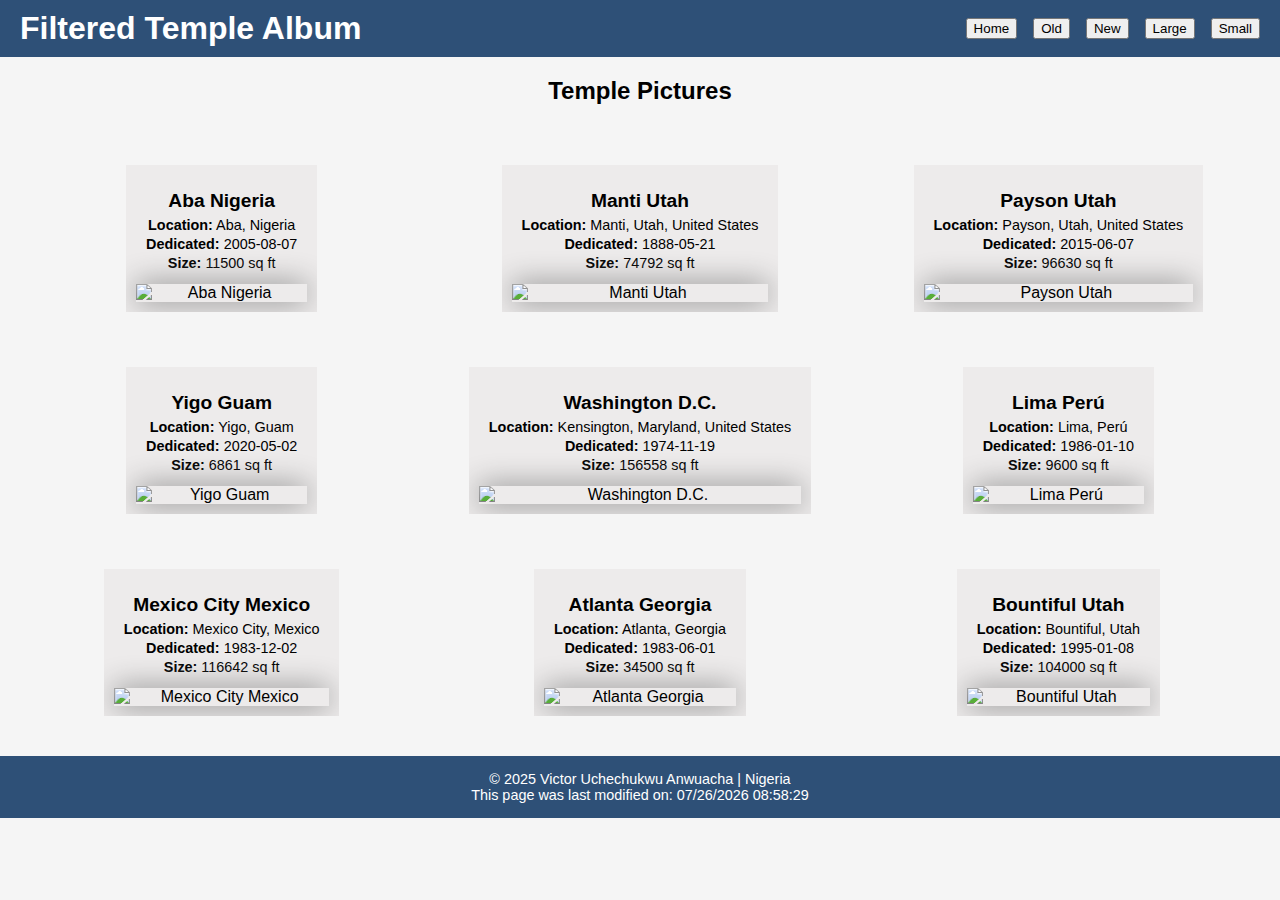
==== filtered-temples.html @ 5fb16299 "finished project" ====
<!DOCTYPE html>
<html lang="en">
<head>
    <meta charset="UTF-8">
    <meta name="viewport" content="width=device-width, initial-scale=1.0">
    <title>Filtered Temples</title>
    <meta name="description" content="WDD 131 Dynamic Web Fundamentals | Filtered Temple Album Page">
    <meta name="author" content="Victor Annwuacha">    
    <link rel="stylesheet" href="styles/filtered-temples.css">
    <link rel="stylesheet" href="styles/filtered-temples-large.css" media="screen and (min-width: 768px)">
    <script src="scripts/filtered-temples.js" defer></script>
</head>
<body>
    <header>
        <h1>Filtered Temple Album</h1>
        <button class="hamburger" aria-label="Toggle menu">☰</button>
        <nav class="nav-menu">
            <button class="filter-btn" data-filter="home">Home</button>
            <button class="filter-btn" data-filter="old">Old</button>
            <button class="filter-btn" data-filter="new">New</button>
            <button class="filter-btn" data-filter="large">Large</button>
            <button class="filter-btn" data-filter="small">Small</button>
        </nav>
    </header>
    
    <main>
        <h2>Temple Pictures</h2>
        <section class="gallery" id="temple-gallery">
            <!-- Temple cards will be dynamically inserted here -->
        </section>
    </main>

    <footer>
        <p>&copy; 2025 Victor Uchechukwu Anwuacha | Nigeria</p>
        <p id="last-modified"></p>
    </footer>
</body>
</html>
---- styles/filtered-temples.css ----
/* General Styles */
body {
    font-family: 'Roboto', sans-serif;
    margin: 0;
    padding: 0;
    background-color: #f5f5f5;
}

/* Header & Navigation */
header {
    display: flex;
    align-items: center;
    justify-content: space-between;
    padding: 10px 20px;
    background-color: #2E5077;
    color: #fff;
}

h1 {
    margin: 0;
}

.nav-menu {
    display: flex;
    align-items: center;
}

.nav-menu ul {
    list-style: none;
    margin: 0;
    padding: 0;
    display: flex;
    gap: 15px;
}

.nav-menu li {
    margin: 0;
}

.nav-menu a {
    text-decoration: none;
    color: #fff;
    padding: 5px 10px;
    /* transition: 0.3s; */
}

.nav-menu button:hover {
    color: #36454f;
    background-color: #fff;
    padding: 5px 10px;
    border-radius: 4px;
}

/* Hamburger Menu */
.hamburger {
    display: none;
    background: none;
    color: #fff;
    border: none;
    font-size: 24px;
    cursor: pointer;
}

/* Mobile Styles */
@media (max-width: 768px) {
    .nav-menu {
        display: none;
        flex-direction: column;
        position: absolute;
        text-align: center;
        top: 60px;
        left: 0; 
        right: 0;
        background-color: #2E5077;
        box-shadow: 0 4px 6px rgba(0, 0, 0, 0.1);
        padding: 15px; 
        border-radius: 0; 
        z-index: 10;
        transition: all 0.3s ease-in-out;
    }

    .hamburger {
        display: block;
    }

    .nav-menu.active {
        display: flex;
    }

    .nav-menu ul {
        flex-direction: column;
        gap: 10px;
    }

    .nav-menu li {
        margin: 5px 0;
    }
}

/* Temple Gallery */
h2 {
    text-align: center;
    margin-top: 20px;
}

.gallery {
    display: grid;
    grid-template-columns: repeat(auto-fit, minmax(300px, 1fr));
    gap: 20px;
    padding: 20px;
    justify-content: center;
}

figure {
    text-align: center;
    background-color: #fff;
    padding: 15px;
    /* box-shadow: 0 2px 5px rgba(0, 0, 0, 0.2); */
}

figure img {
    width: 100%;
    max-width: 350px;
    height: auto;
}

figcaption {
    margin-top: 10px;
    font-size: 1rem;
    color: #555;
}

/* Footer */
footer {
    background-color: #2E5077;
    color: #fff;
    text-align: center;
    padding: 15px;
    font-size: 0.9rem;
}

footer p {
    margin: 0;
}


.temple-card {
    display: flex;
    flex-direction: column;
    align-items: center;
    text-align: center;
    overflow: hidden;
    background: rgb(237, 235, 235);
    padding: 10px;
    max-width: 400px;
    margin: 20px auto;
}

.temple-info {
    width: 100%;
    padding: 10px;
}

.temple-info h3 {
    margin: 5px 0;
    font-size: 1.2em;
}

.temple-info p {
    margin: 3px 0;
    font-size: 0.9em;
}

.temple-card img {
    width: 100%;
    height: auto;
    display: block;
    box-shadow: 0 0 30px gray;
    transition: transform 0.3s ease-in-out, box-shadow 0.3s ease-in-out;
}

/* Hover effect for better UX  */
.temple-card img:hover {
    transform: scale(1.03); 
    box-shadow: 0px 10px 20px rgba(0, 0, 0, 0.4);
}
---- styles/filtered-temples-large.css ----
/* Responsive Gallery */
.gallery {
    display: grid;
    grid-template-columns: repeat(auto-fit, minmax(300px, 1fr)); /* Responsive column sizing */
    gap: 15px; 
    padding: 20px;
    justify-content: center;
}

/* Larger Screens (Desktop & Tablets) */
@media (min-width: 768px) {
    .hamburger {
        display: none; 
    }

    .nav-menu {
        display: flex;
        flex-direction: row; 
        gap: 16px;
        background: none;
        padding: 0;
    }

    /* Ensure gallery displays three columns on larger screens */
    .gallery {
        grid-template-columns: repeat(3, 1fr); 
    }
}

/* Mobile View (Phones & Small Tablets) */
@media (max-width: 767px) {
    .hamburger {
        display: block; 
    }

    .gallery {
        grid-template-columns: repeat(auto-fit, minmax(250px, 1fr)); /* Adjust for smaller screens */
        gap: 10px;
    }
}
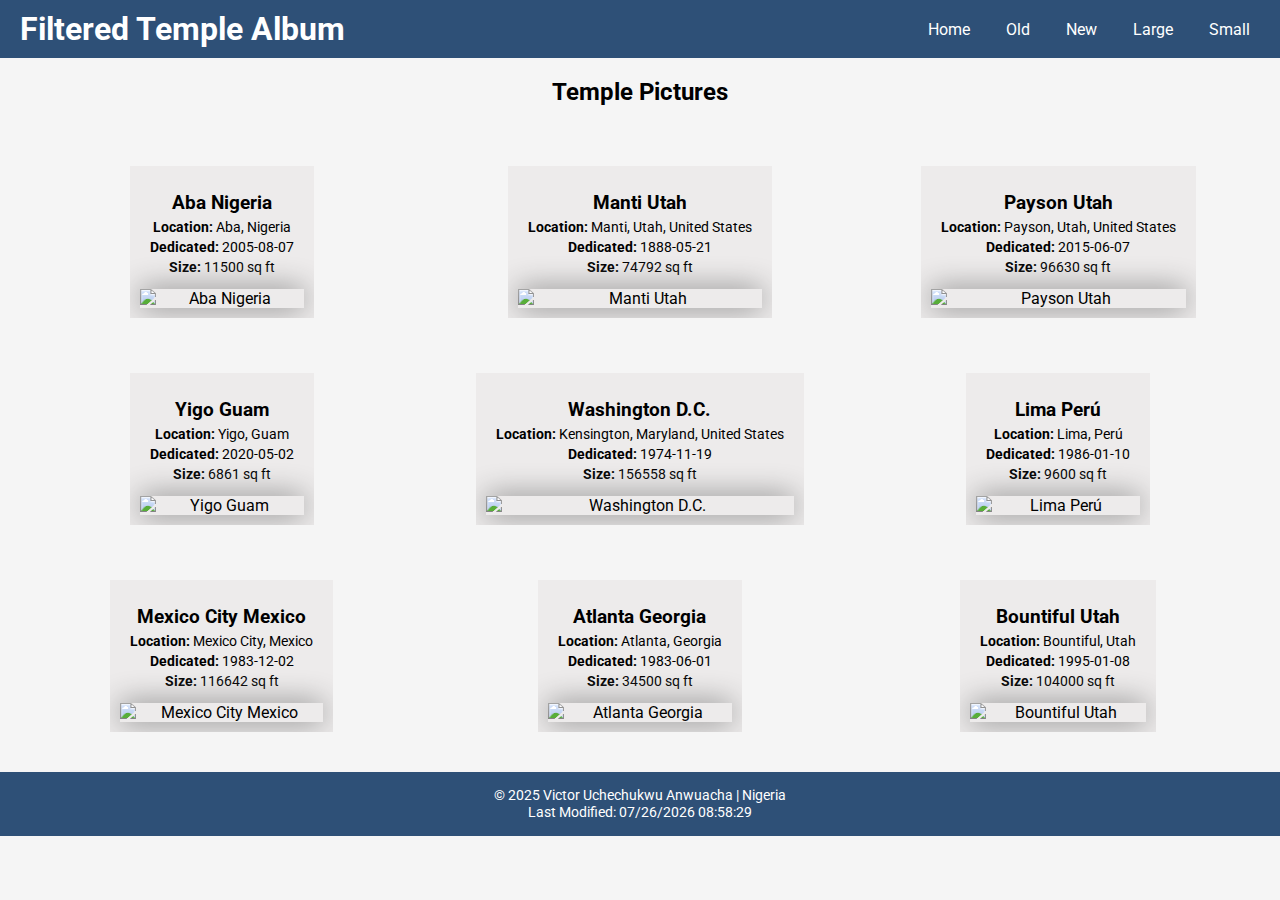
==== commit a8b4c204: "complete project" ====
--- a/filtered-temples.html
+++ b/filtered-temples.html
@@ -8,6 +8,7 @@
     <meta name="author" content="Victor Annwuacha">    
     <link rel="stylesheet" href="styles/filtered-temples.css">
     <link rel="stylesheet" href="styles/filtered-temples-large.css" media="screen and (min-width: 768px)">
+    <link href="https://fonts.googleapis.com/css2?family=Montserrat&family=Roboto:wght@100;400&display=swap" rel="stylesheet">  
     <script src="scripts/filtered-temples.js" defer></script>
 </head>
 <body>
@@ -15,11 +16,11 @@
         <h1>Filtered Temple Album</h1>
         <button class="hamburger" aria-label="Toggle menu">☰</button>
         <nav class="nav-menu">
-            <button class="filter-btn" data-filter="home">Home</button>
-            <button class="filter-btn" data-filter="old">Old</button>
-            <button class="filter-btn" data-filter="new">New</button>
-            <button class="filter-btn" data-filter="large">Large</button>
-            <button class="filter-btn" data-filter="small">Small</button>
+            <a href="#" class="filter-link" data-filter="home">Home</a>
+            <a href="#" class="filter-link" data-filter="old">Old</a>
+            <a href="#" class="filter-link" data-filter="new">New</a>
+            <a href="#" class="filter-link" data-filter="large">Large</a>
+            <a href="#" class="filter-link" data-filter="small">Small</a>
         </nav>
     </header>
     
--- a/styles/filtered-temples.css
+++ b/styles/filtered-temples.css
@@ -44,7 +44,7 @@
     /* transition: 0.3s; */
 }
 
-.nav-menu button:hover {
+.nav-menu a:hover {
     color: #36454f;
     background-color: #fff;
     padding: 5px 10px;
